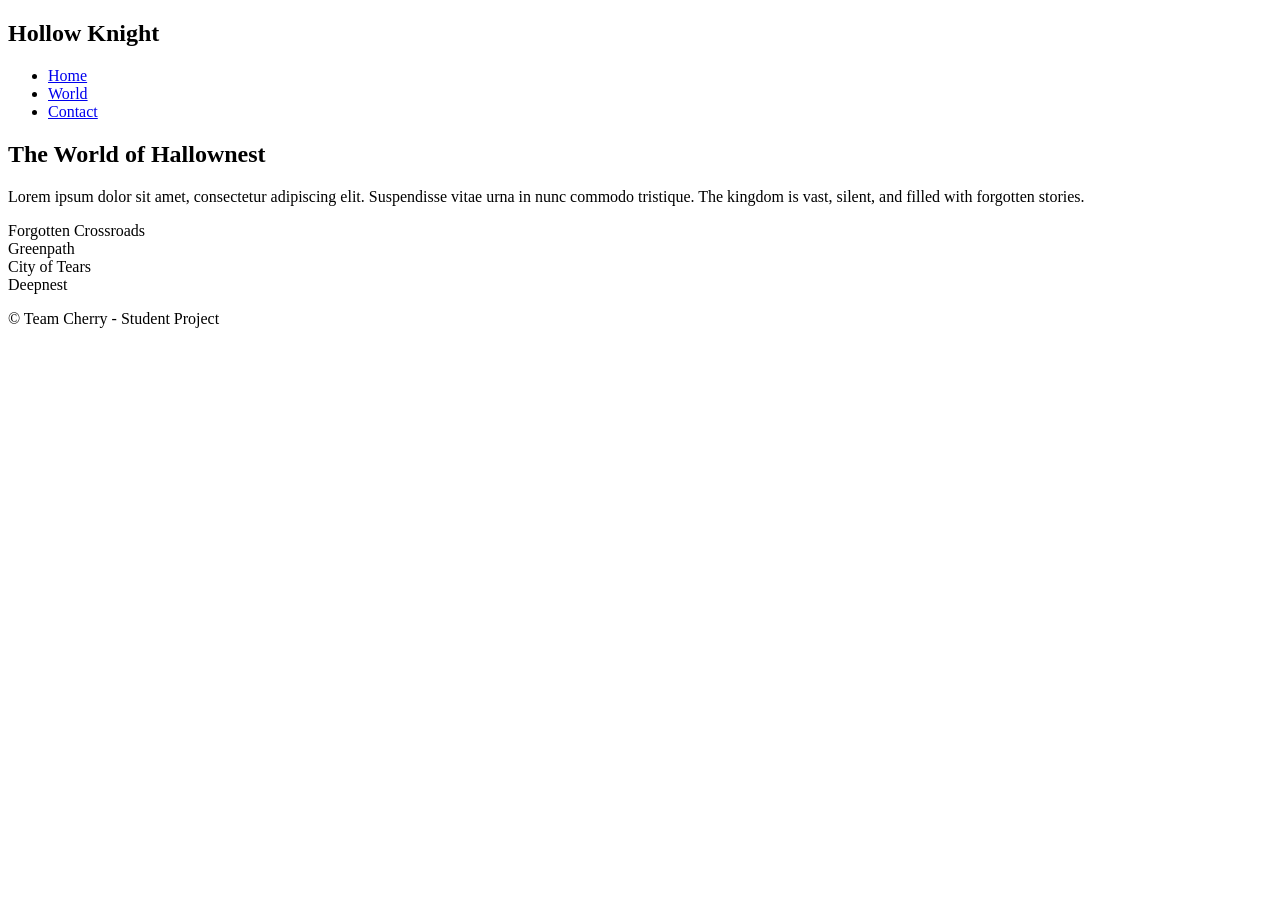
==== about.html @ 04926e55 "Add files via upload" ====
<!DOCTYPE html>
<html lang="en">
<head>
<meta charset="UTF-8">
<meta name="viewport" content="width=device-width, initial-scale=1.0">
<title>The World of Hallownest</title>
<link rel="stylesheet" href="css/style.css">
</head>
<body>


<header>
<nav class="nav">
<h1 class="logo">Hollow Knight</h1>
<ul class="nav-links">
<li><a href="index.html">Home</a></li>
<li><a href="about.html">World</a></li>
<li><a href="contact.html">Contact</a></li>
</ul>
</nav>
</header>


<main>
<section class="world-intro">
<h2>The World of Hallownest</h2>
<p>Lorem ipsum dolor sit amet, consectetur adipiscing elit. Suspendisse vitae urna in nunc commodo tristique. The kingdom is vast, silent, and filled with forgotten stories.</p>
</section>


<section class="gallery">
<!-- AI-assisted: Used ChatGPT to help structure this grid layout -->
<div class="gallery-item">Forgotten Crossroads</div>
<div class="gallery-item">Greenpath</div>
<div class="gallery-item">City of Tears</div>
<div class="gallery-item">Deepnest</div>
</section>
</main>

<footer>
<p>&copy; Team Cherry - Student Project </p>
</footer>
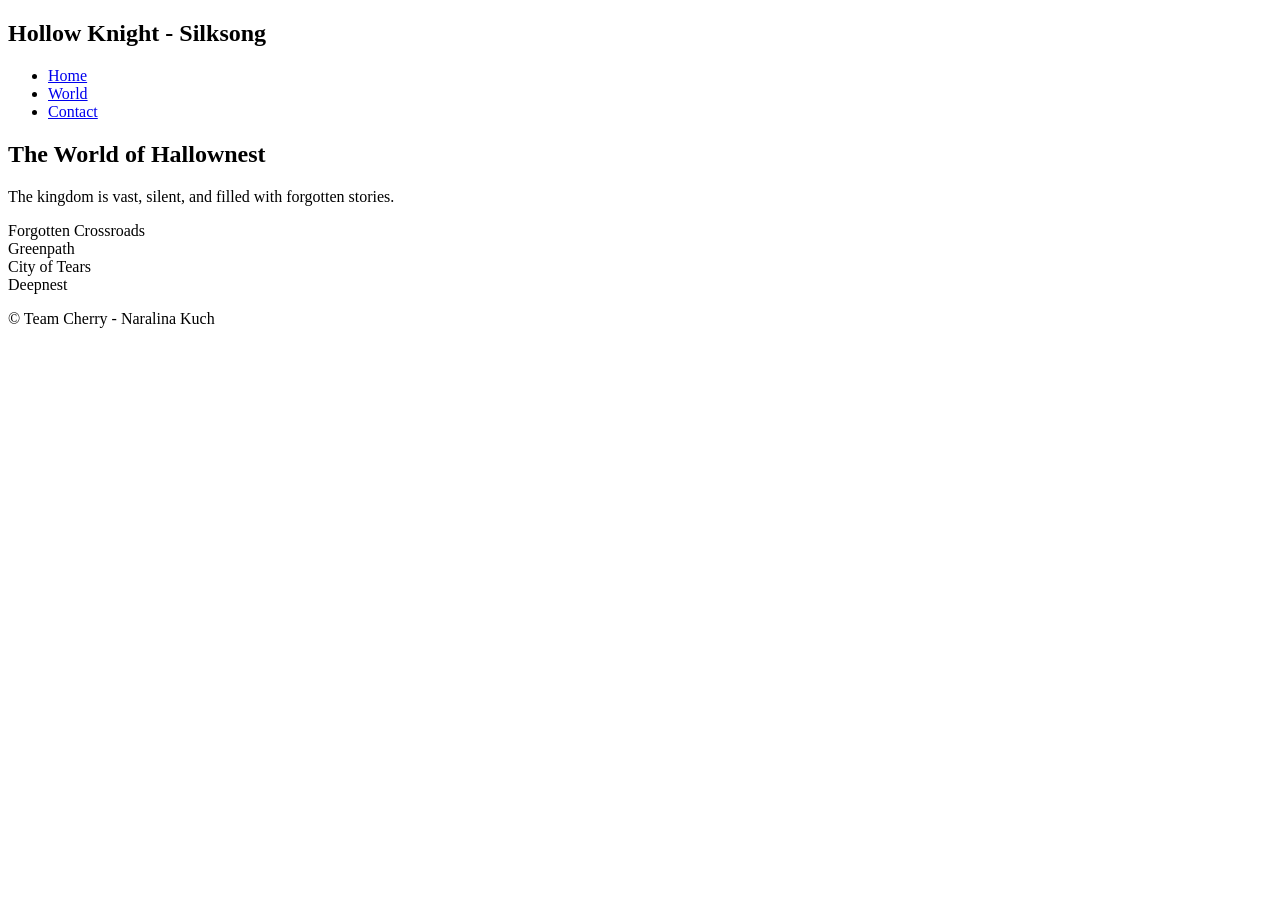
==== commit 02c3b556: "Refactor about.html structure and update content" ====
--- a/about.html
+++ b/about.html
@@ -8,10 +8,13 @@
 </head>
 <body>
 
+<main>
+  <div class="container">
+
 
 <header>
 <nav class="nav">
-<h1 class="logo">Hollow Knight</h1>
+<h1 class="logo">Hollow Knight - Silksong</h1>
 <ul class="nav-links">
 <li><a href="index.html">Home</a></li>
 <li><a href="about.html">World</a></li>
@@ -24,12 +27,12 @@
 <main>
 <section class="world-intro">
 <h2>The World of Hallownest</h2>
-<p>Lorem ipsum dolor sit amet, consectetur adipiscing elit. Suspendisse vitae urna in nunc commodo tristique. The kingdom is vast, silent, and filled with forgotten stories.</p>
+<p>The kingdom is vast, silent, and filled with forgotten stories.</p>
 </section>
 
 
 <section class="gallery">
-<!-- AI-assisted: Used ChatGPT to help structure this grid layout -->
+<!-- Used ChatGPT to help structure this grid layout -->
 <div class="gallery-item">Forgotten Crossroads</div>
 <div class="gallery-item">Greenpath</div>
 <div class="gallery-item">City of Tears</div>
@@ -37,6 +40,9 @@
 </section>
 </main>
 
+  </div>
+</main> 
+
 <footer>
-<p>&copy; Team Cherry - Student Project </p>
-</footer>+<p>&copy; Team Cherry - Naralina Kuch</p>
+</footer>
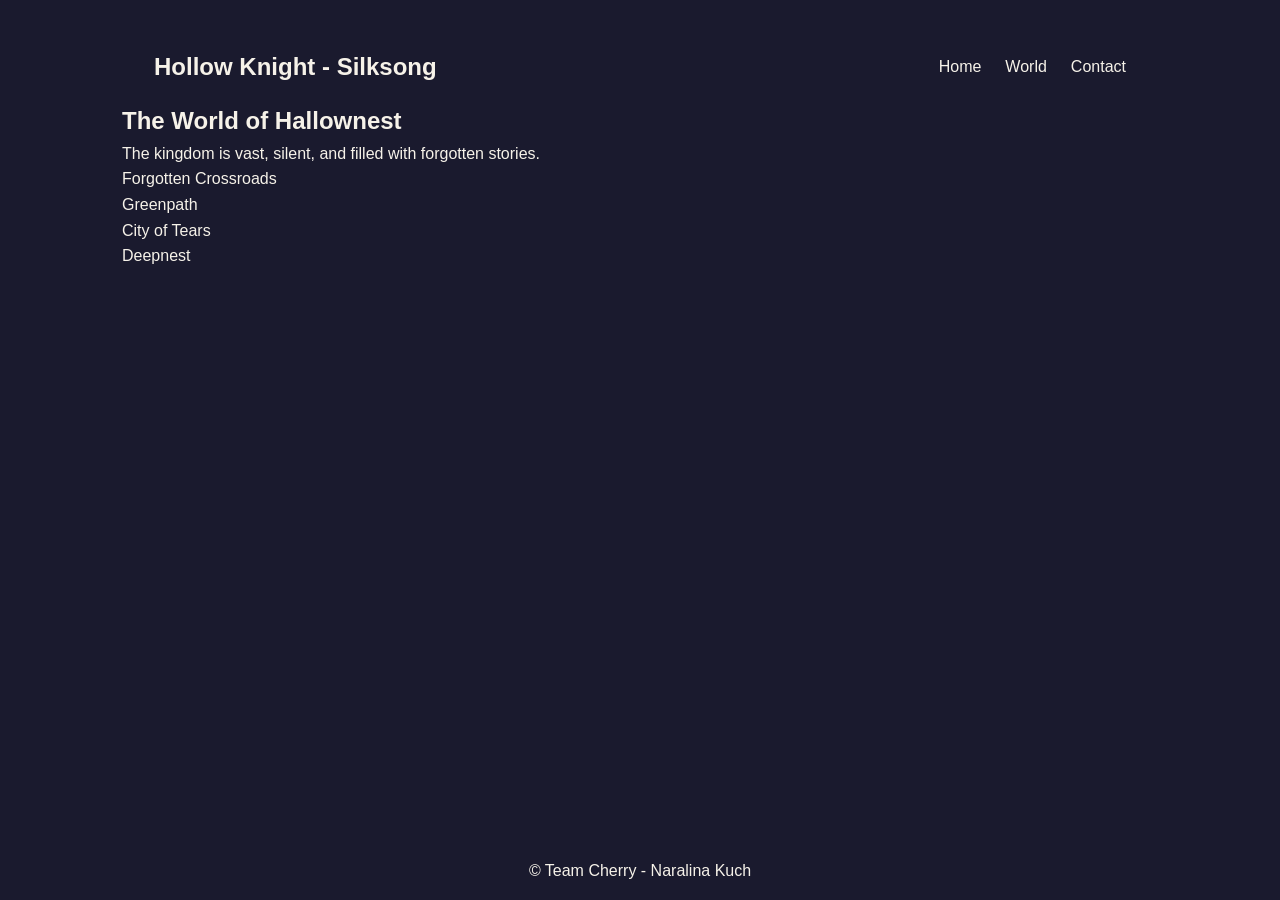
==== commit 60215d78: "Update about.html" ====
--- a/about.html
+++ b/about.html
@@ -4,7 +4,7 @@
 <meta charset="UTF-8">
 <meta name="viewport" content="width=device-width, initial-scale=1.0">
 <title>The World of Hallownest</title>
-<link rel="stylesheet" href="css/style.css">
+<link rel="stylesheet" href="style.css">
 </head>
 <body>
 
@@ -46,3 +46,4 @@
 <footer>
 <p>&copy; Team Cherry - Naralina Kuch</p>
 </footer>
+
--- a/style.css
+++ b/style.css
@@ -0,0 +1,125 @@
+/* Global */
+* {
+  box-sizing: border-box;
+  margin: 0;
+  padding: 0;
+}
+
+:root {
+  --bg-dark: #1a1a2e;
+  --text-light: #f6f2e9;
+  --accent-red: #d20a2e;
+  --muted-blue: #6a7b9a;
+}
+
+body {
+  font-family: Arial, sans-serif;
+  background-color: var(--bg-dark);
+  color: var(--text-light);
+  line-height: 1.6;
+}
+
+/* Navigation */
+header {
+  padding: 1rem 2rem;
+}
+
+.nav {
+  display: flex;
+  justify-content: space-between;
+  align-items: center;
+}
+
+.nav-links {
+  list-style: none;
+  display: flex;
+  gap: 1.5rem;
+}
+
+.nav a {
+  text-decoration: none;
+  color: var(--text-light);
+  font-weight: 500;
+}
+
+/* Hero */
+.centered-hero {
+  display: flex;
+  justify-content: center;
+  align-items: center;
+  text-align: center;
+  height: 60vh;
+  padding: 2rem;
+}
+
+.hero-content h2 {
+  font-size: 2.5rem;
+  margin-bottom: 1rem;
+}
+
+.hero-content p {
+  font-size: 1.25rem;
+  margin-bottom: 1.5rem;
+  color: var(--muted-blue);
+}
+
+.cta-button {
+  background-color: var(--accent-red);
+  color: var(--text-light);
+  padding: 0.75rem 1.75rem;
+  text-decoration: none;
+  font-size: 1rem;
+}
+
+/* Features */
+.refined-features {
+  display: grid;
+  grid-template-columns: repeat(auto-fit, minmax(220px, 1fr));
+  gap: 2rem;
+  padding: 2rem;
+  text-align: center;
+}
+
+.feature-card {
+  background-color: rgba(255, 255, 255, 0.05);
+  padding: 1.5rem;
+  border-radius: 4px;
+}
+
+/* Footer */
+footer {
+  text-align: center;
+  padding: 1rem;
+  margin-top: 2rem;
+}
+
+
+html, body {
+    height: 100%;
+    margin: 0;
+}
+
+/* Flex layout for whole page */
+body {
+    display: flex;
+    flex-direction: column;
+    min-height: 100vh;
+}
+
+
+main {
+    flex: 1;
+}
+
+
+footer {
+    margin-top: auto;
+}
+
+.container {
+    max-width: 1100px;
+    margin: 0 auto;
+    padding: 2rem;
+}
+
+
